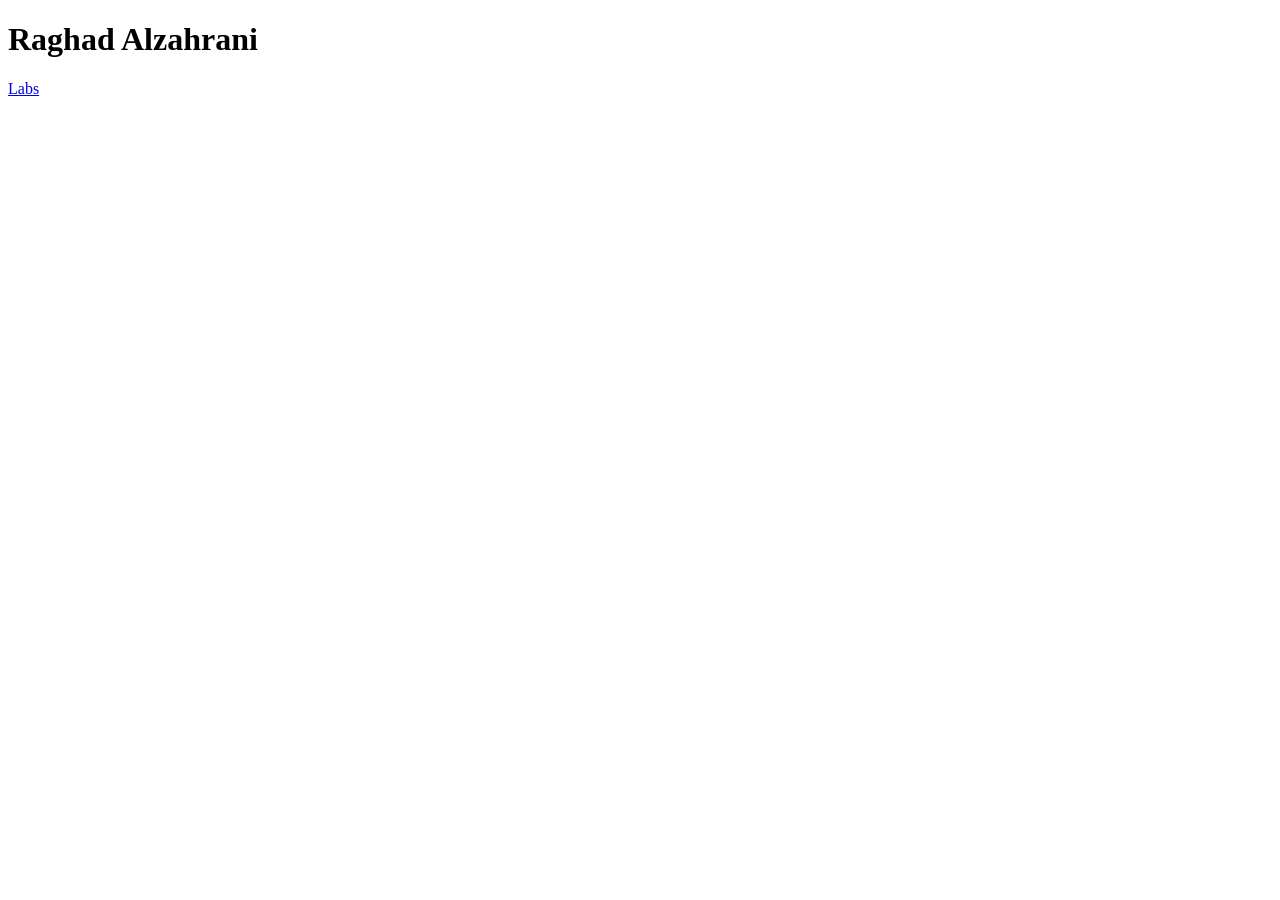
==== index.html @ 73a2f7a5 "Add files via upload" ====
<!DOCTYPE html>
<html lang="en">
<head>
    <meta charset="UTF-8">
    <meta name="viewport" content="width=device-width, initial-scale=1.0">
    <title>CPIT405</title>
</head>
<body>
    <h1>Raghad Alzahrani</h1>
    <a href="Labs/Labs.html">Labs</a>
</body>
</html>
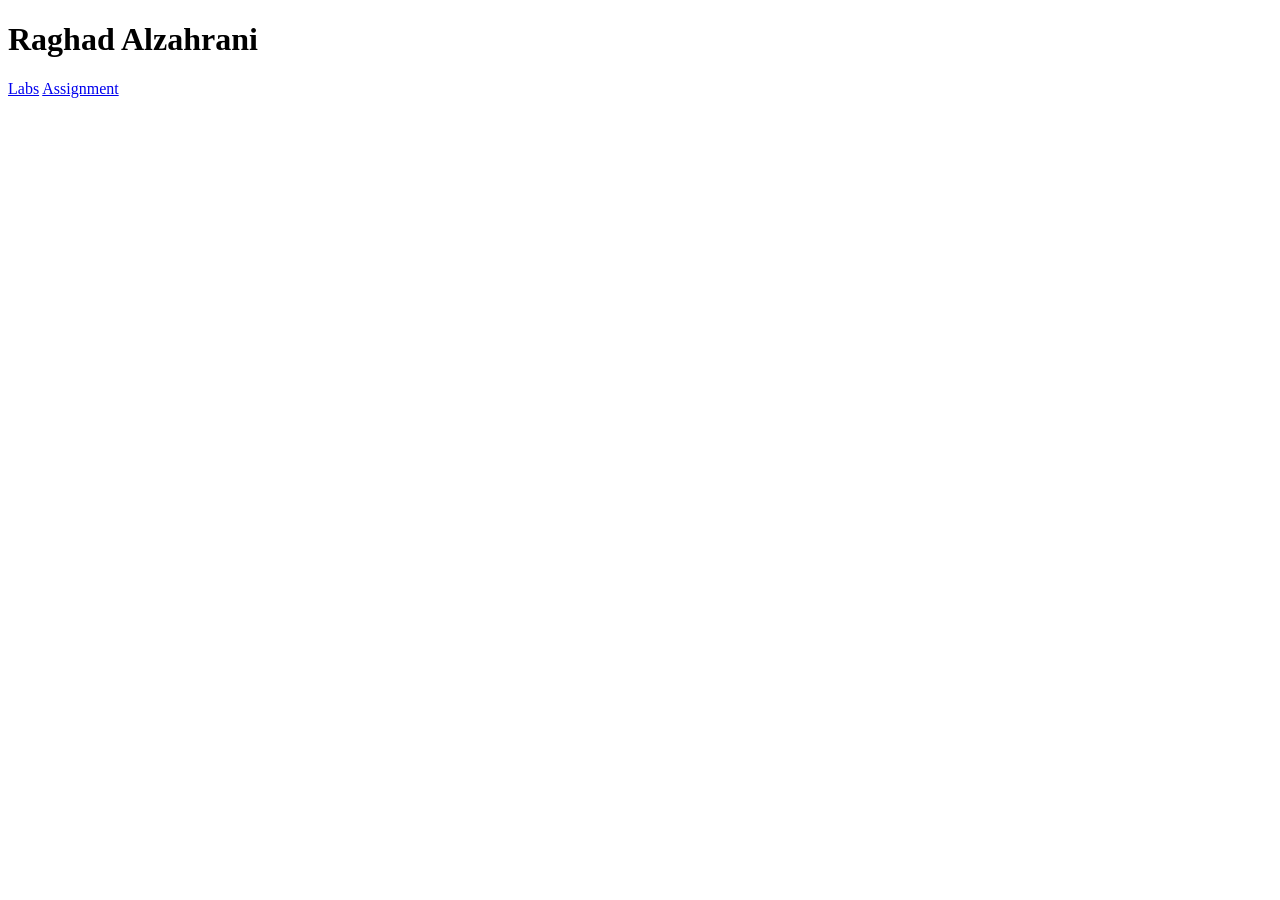
==== commit c6e662e3: "Update index.html" ====
--- a/index.html
+++ b/index.html
@@ -8,5 +8,6 @@
 <body>
     <h1>Raghad Alzahrani</h1>
     <a href="Labs/Labs.html">Labs</a>
+     <a href="Assignment1/index.html">Assignment</a>
 </body>
-</html>+</html>
